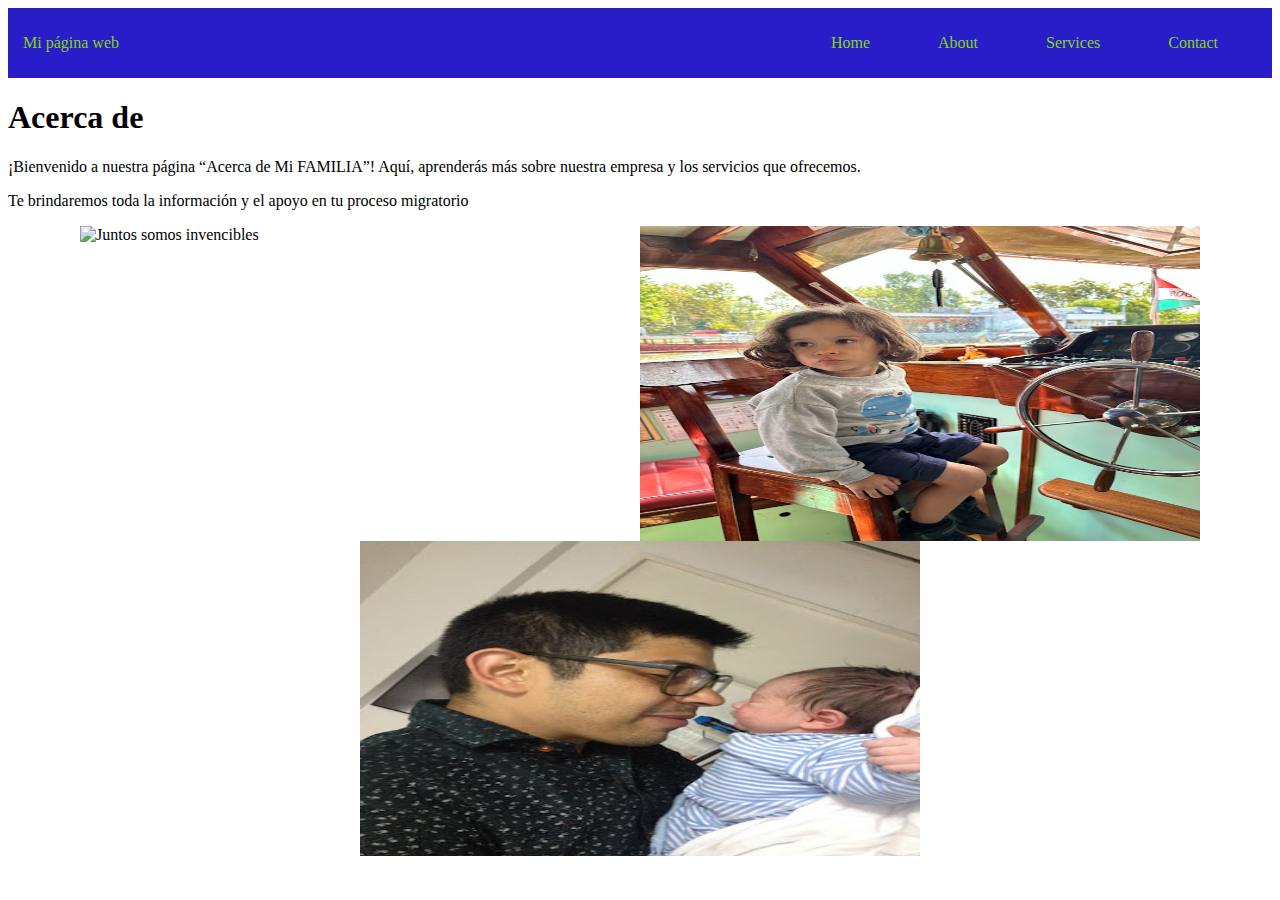
==== about.html @ 38a40d10 "Initial commit" ====
<!DOCTYPE html>
<html lang="en">

<head> 
  <meta charset="UTF-8">
  <meta http-equiv="X-UA-Compatible" content="IE=edge">
  <meta name="viewport" content="width=device-width, initial-scale=1.0">

    <title>Mi Primer Website</title>
    <link rel="stylesheet" type="text/css" href="Estilos.css">
</head>

<body>

    <div class="container-nav">
        <nav class="navbar" role="navigation">
            <a href="index.html" class="brand">Mi página web</a>
            <ul class="nav-links">
            <li><a href="index.html">Home</a></li>
            <li><a href="about.html">About</a></li>
            <li><a href="services.html">Services</a></li>
            <li><a href="contact.html">Contact</a></li>
            </ul>
        </nav>
        <button class="button-menu-toggle">Menu</button>
    </div>

    <div class="container">
        <h1>Acerca de</h1>
        <p>¡Bienvenido a nuestra página “Acerca de Mi FAMILIA”! Aquí, aprenderás más sobre
        nuestra empresa y los servicios que ofrecemos.</p>

        <p>Te brindaremos toda la información y el apoyo en tu proceso migratorio</p>
    </div>

    <div class="img-container">
            <img width="560" height="315" src="EMI 1.jpg" alt="Juntos somos invencibles" />
            <img width="560" height="315" src="IMG_5412.jpg" alt="Un Argentino tan venezolano" />
            <img width="560" height="315" src="IMG_6186.JPG" alt="Mi pequeña GRAN FAMILIA" />
    </div>

        <script src="script.js"></script>
   
    </body>
</html>
---- Estilos.css ----
header {
    background-color: rgba(86, 14, 158, 0.438);
    color: #89d411;
    text-align: center;
    padding: 20px;
    border-radius: 20px;
    position: relative;
    }
nav ul {
    list-style: none;
    margin: 0;
    padding: 0;
    }
nav li {
    display: inline-block;
    margin-right: 20px;
    }
nav a {
    color: #89d411;
    text-decoration: none;
    padding: 5px;
    }
nav a:hover {
    color: #1BF7DE;
    }

    .button-menu-toggle:hover {
        color: #1BF7DE;
        }
        
    .img-container {
        display: flex;
        flex-wrap: wrap;
        justify-content: center;
    }

    .video-container {
        display: flex;
        flex-direction: column;
        align-items: center;
        gap: 50px;
        padding: 50px;

    }

    footer { 
        
        display: flex;
        flex-direction: column;
        align-items: center;
        justify-content: center;
        background-color: rgb(173, 210, 245);
        min-height: 200px;
    }
    
    @media (max-width: 767px){
        header{
            background-color: #782591;
        }
    }
    
    @media (max-width: 767px){
        nav{
            font-size: 16px;
        }
    }
    
    @media (min-width: 1200px){
        header{
            width:1200px;
        }
    }

    .container-nav {
        display: flex;
        padding: 10px;
        height: 50px;
        background-color: rgb(41, 29, 202);
        }
        .navbar {
        display: flex;
        justify-content: space-between;
        width: 100%;
        }
        .brand {
        display: flex;
        align-items: center;
        }
        li>a {
        padding: 8px 24px;
        }
        li {
        list-style-type: none;
        }
        a {
        color: white;
        text-decoration:none;
        }
        .nav-links {
        display: flex;
        align-items: center;
        }
        .button-menu-toggle {
        display: none;
        }
        @media (max-width: 768px) {
            .column {
            flex: 100%;
                }
            
            .nav-links {
            display: none;
               }
        .button-menu-toggle {
            display: block;
            background-color: white;
            border:none;
            border-radius: 50px;
            padding: 0 24px;
            font-family: monospace;
            font-weight: bold;
            font-size: 20px;
            }

        .nav-links.nav-links-responsive {
            position: absolute;
            display: flex;
            background-color: rgba(20,20,20,0.95);
            width: 100%;
            height: 100%;
            top: 70px;
            left: 0;
            flex-direction: column;
            padding-top: 200px;
            align-items: center;
            gap:70px;
            font-size: 40px;
                }
            }
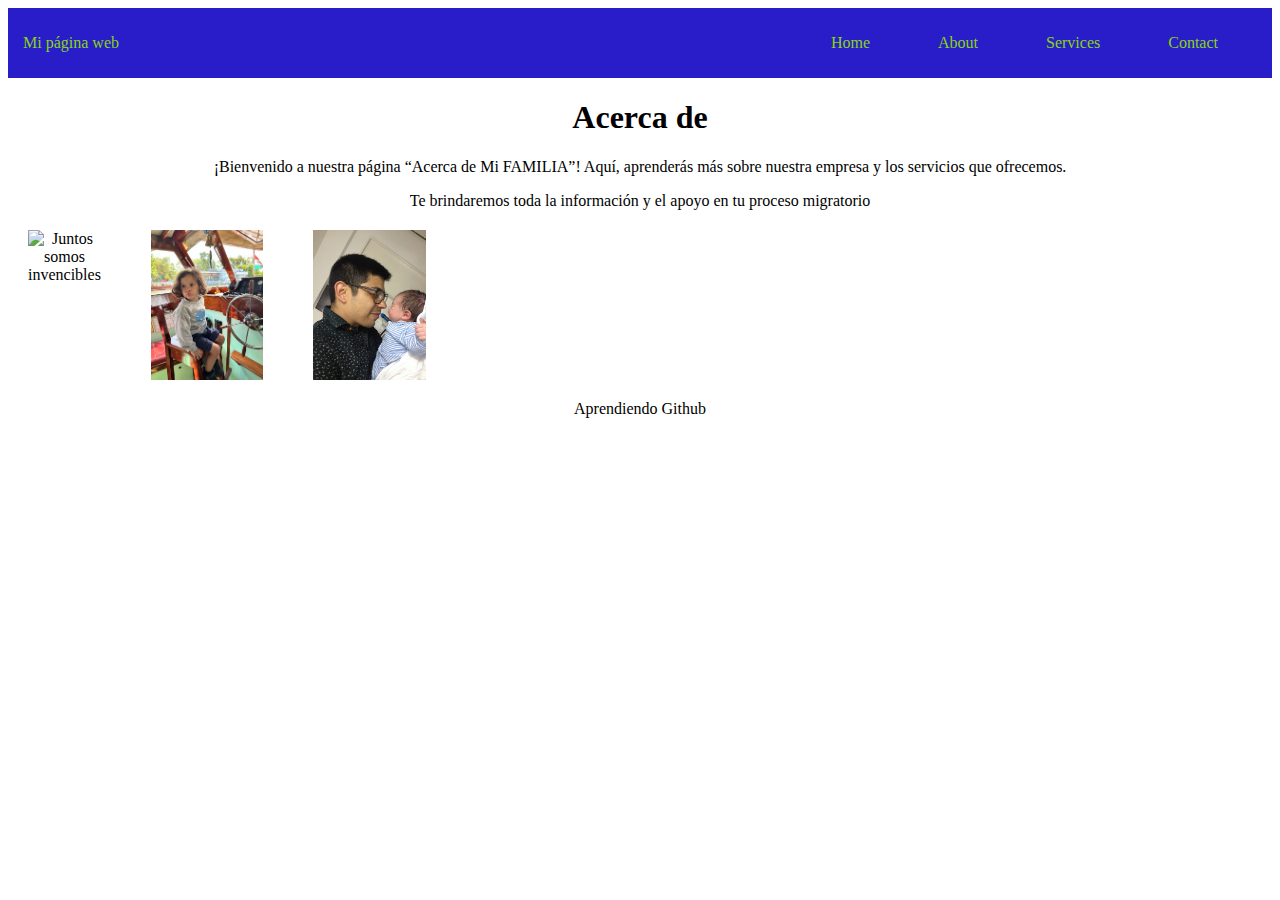
==== commit aad6a554: "mi primera confirmación de actualización" ====
--- a/about.html
+++ b/about.html
@@ -10,7 +10,7 @@
     <link rel="stylesheet" type="text/css" href="Estilos.css">
 </head>
 
-<body>
+<body class="video-container">
 
     <div class="container-nav">
         <nav class="navbar" role="navigation">
@@ -34,9 +34,13 @@
     </div>
 
     <div class="img-container">
-            <img width="560" height="315" src="EMI 1.jpg" alt="Juntos somos invencibles" />
-            <img width="560" height="315" src="IMG_5412.jpg" alt="Un Argentino tan venezolano" />
-            <img width="560" height="315" src="IMG_6186.JPG" alt="Mi pequeña GRAN FAMILIA" />
+            <img  src="EMI 1.jpg" alt="Juntos somos invencibles" />
+            <img  src="IMG_5412.jpg" alt="Un Argentino tan venezolano" />
+            <img  src="IMG_6186.JPG" alt="Mi pequeña GRAN FAMILIA" />
+    </div>
+
+    <div class="greeting">
+        <p> Aprendiendo Github</p>
     </div>
 
         <script src="script.js"></script>
--- a/Estilos.css
+++ b/Estilos.css
@@ -31,19 +31,23 @@
         
     .img-container {
         display: flex;
-        flex-wrap: wrap;
-        justify-content: center;
+        width: 150px;
+        height: 150px;
+        align-items: auto;
+        margin: 20px;
+        gap: 50px;
+        margin: 20px;
+
     }
 
     .video-container {
-        display: flex;
-        flex-direction: column;
-        align-items: center;
-        gap: 50px;
-        padding: 50px;
+        text-align: center;
 
     }
 
+    .greeting {
+        text-align:center ;
+    }
     footer { 
         
         display: flex;
